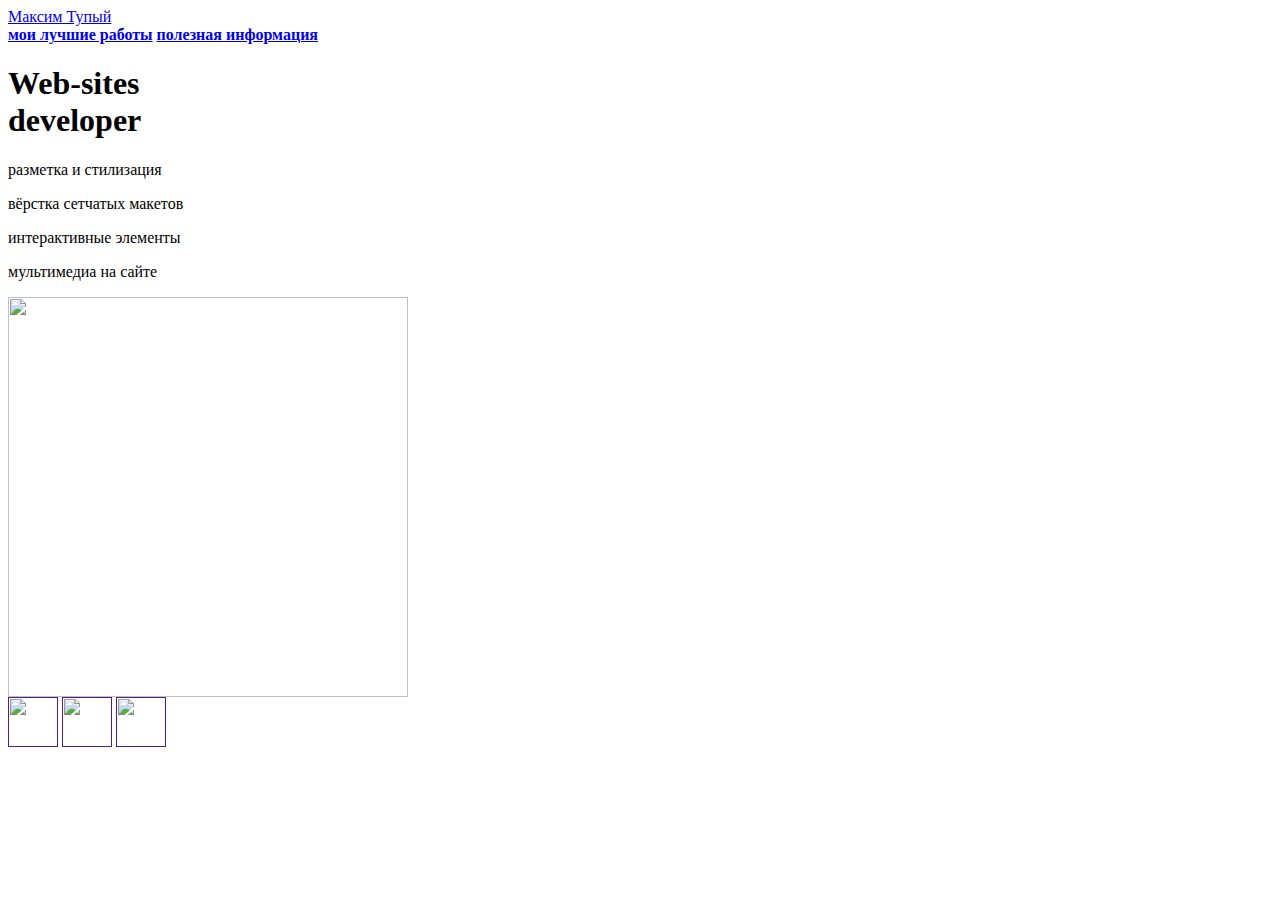
==== index.html @ be369927 "Create index.html" ====
<html>
  <head>
    <title>Максим Тупый</title>
    <link rel="stylesheet" href="style.css"/>
  </head>
  <body>
    <header>
      <a class="link-header" href="leonov.html">Максим Тупый</a>
    </header>
    <main>
      <nav>
        <a class="link-nav" href="mysites.html"><b>мои лучшие работы</b></a>
        <a class="link-nav" href="info.html"><b>полезная информация</b></a>
      </nav>
      <h1>Web-sites<br/> developer</h1>
      <p>разметка и стилизация</p>
      <p>вёрстка сетчатых макетов</p>
      <p>интерактивные элементы</p>
      <p>мультимедиа на сайте</p>
      <img src="https://world-blog.ru/wp-content/uploads/2009/08/music_for_site.jpg" width="400px" height="400px">
    </main>
    <footer>
      <a class="social" href=""><img src="https://mars.algoritmika.org/uploads/2021/04/social1_0_1618254571.png" width="50px" height="50px"/></a>
      <a class="social" href=""><img src="https://mars.algoritmika.org/uploads/2021/04/Group%201_0_1618254571.png" width="50px" height="50px"/></a>
      <a class="social" href=""><img src="https://mars.algoritmika.org/uploads/2021/04/social3_0_1618254571.png" width="50px" height="50px"/></a>
    </footer>
  </body>
</html>
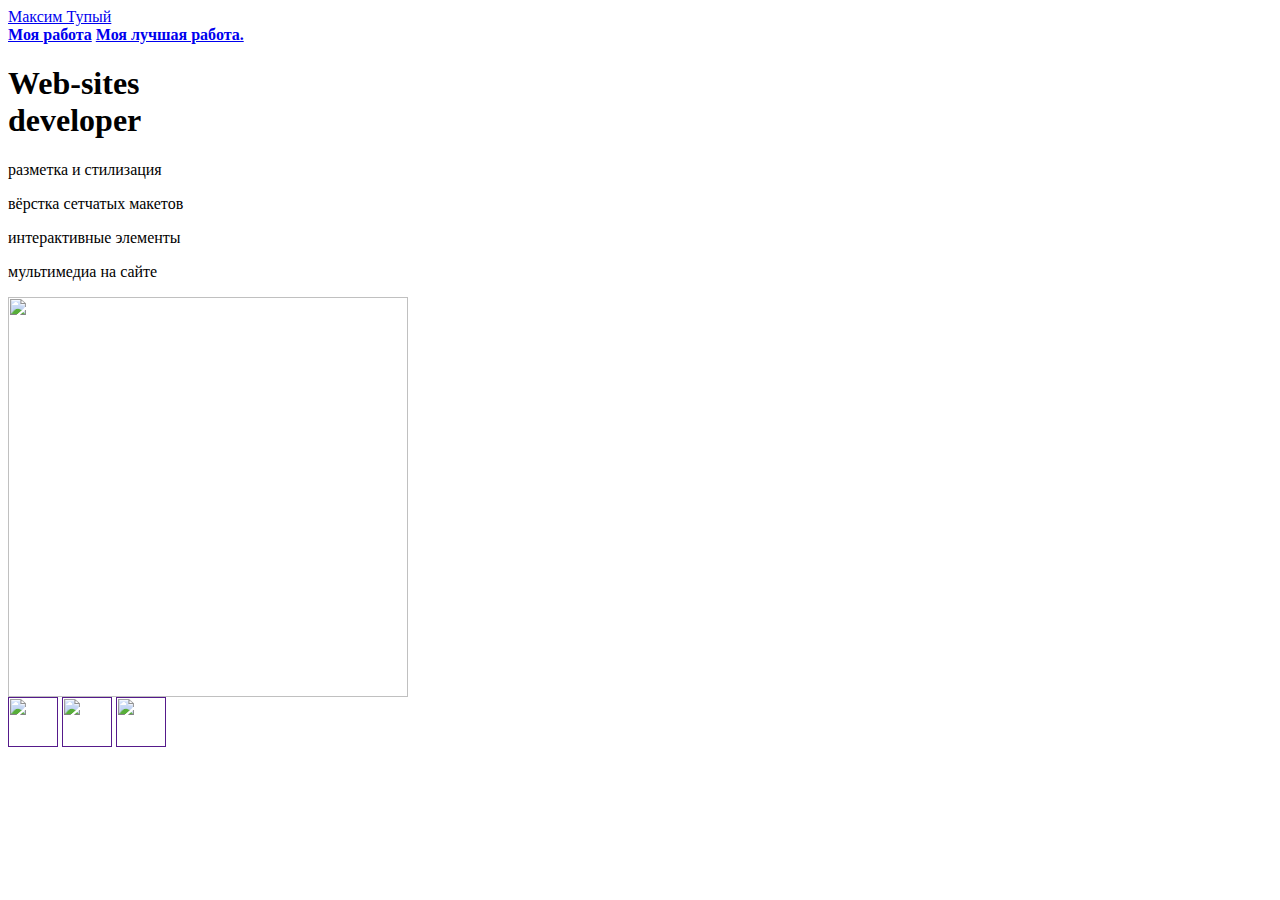
==== commit a9679253: "Update index.html" ====
--- a/index.html
+++ b/index.html
@@ -4,13 +4,14 @@
     <link rel="stylesheet" href="style.css"/>
   </head>
   <body>
+    <div class="andr">
     <header>
       <a class="link-header" href="leonov.html">Максим Тупый</a>
     </header>
     <main>
       <nav>
-        <a class="link-nav" href="mysites.html"><b>мои лучшие работы</b></a>
-        <a class="link-nav" href="info.html"><b>полезная информация</b></a>
+        <a class="link-nav" href="sait.html"><b>Моя работа</b></a>
+        <a class="link-nav" href="tens.html"><b>Моя лучшая работа.</b></a>
       </nav>
       <h1>Web-sites<br/> developer</h1>
       <p>разметка и стилизация</p>
@@ -24,5 +25,6 @@
       <a class="social" href=""><img src="https://mars.algoritmika.org/uploads/2021/04/Group%201_0_1618254571.png" width="50px" height="50px"/></a>
       <a class="social" href=""><img src="https://mars.algoritmika.org/uploads/2021/04/social3_0_1618254571.png" width="50px" height="50px"/></a>
     </footer>
+    </div>
   </body>
 </html>
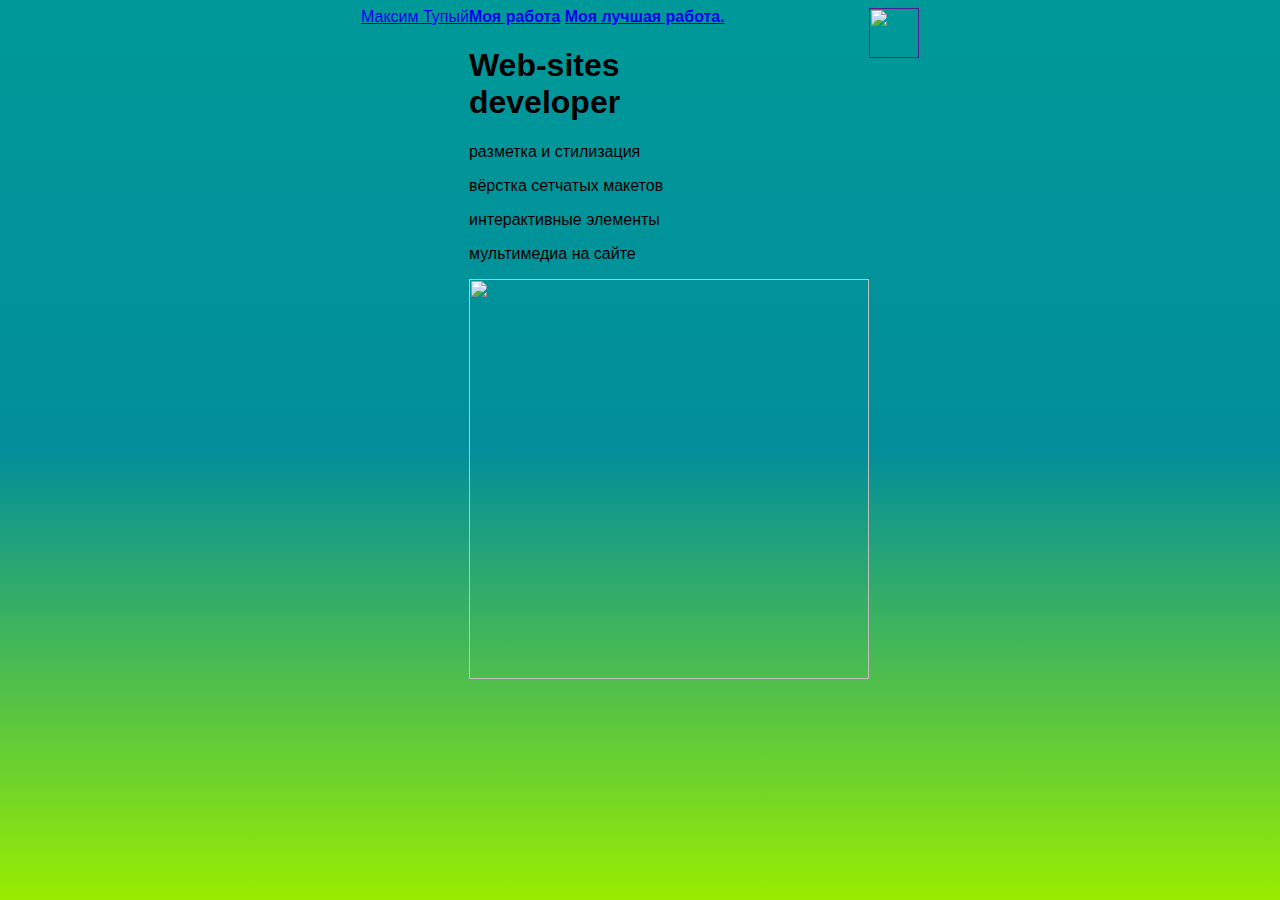
==== commit d4aad331: "Update index.html" ====
--- a/index.html
+++ b/index.html
@@ -21,9 +21,7 @@
       <img src="https://world-blog.ru/wp-content/uploads/2009/08/music_for_site.jpg" width="400px" height="400px">
     </main>
     <footer>
-      <a class="social" href=""><img src="https://mars.algoritmika.org/uploads/2021/04/social1_0_1618254571.png" width="50px" height="50px"/></a>
       <a class="social" href=""><img src="https://mars.algoritmika.org/uploads/2021/04/Group%201_0_1618254571.png" width="50px" height="50px"/></a>
-      <a class="social" href=""><img src="https://mars.algoritmika.org/uploads/2021/04/social3_0_1618254571.png" width="50px" height="50px"/></a>
     </footer>
     </div>
   </body>
--- a/style.css
+++ b/style.css
@@ -0,0 +1,11 @@
+
+body {
+    font-family: sans-serif;
+ 
+        
+  background-image: linear-gradient(#009999,#028E9B,#98ED00);
+}
+.andr {
+    display:flex;
+    justify-content:center;
+}
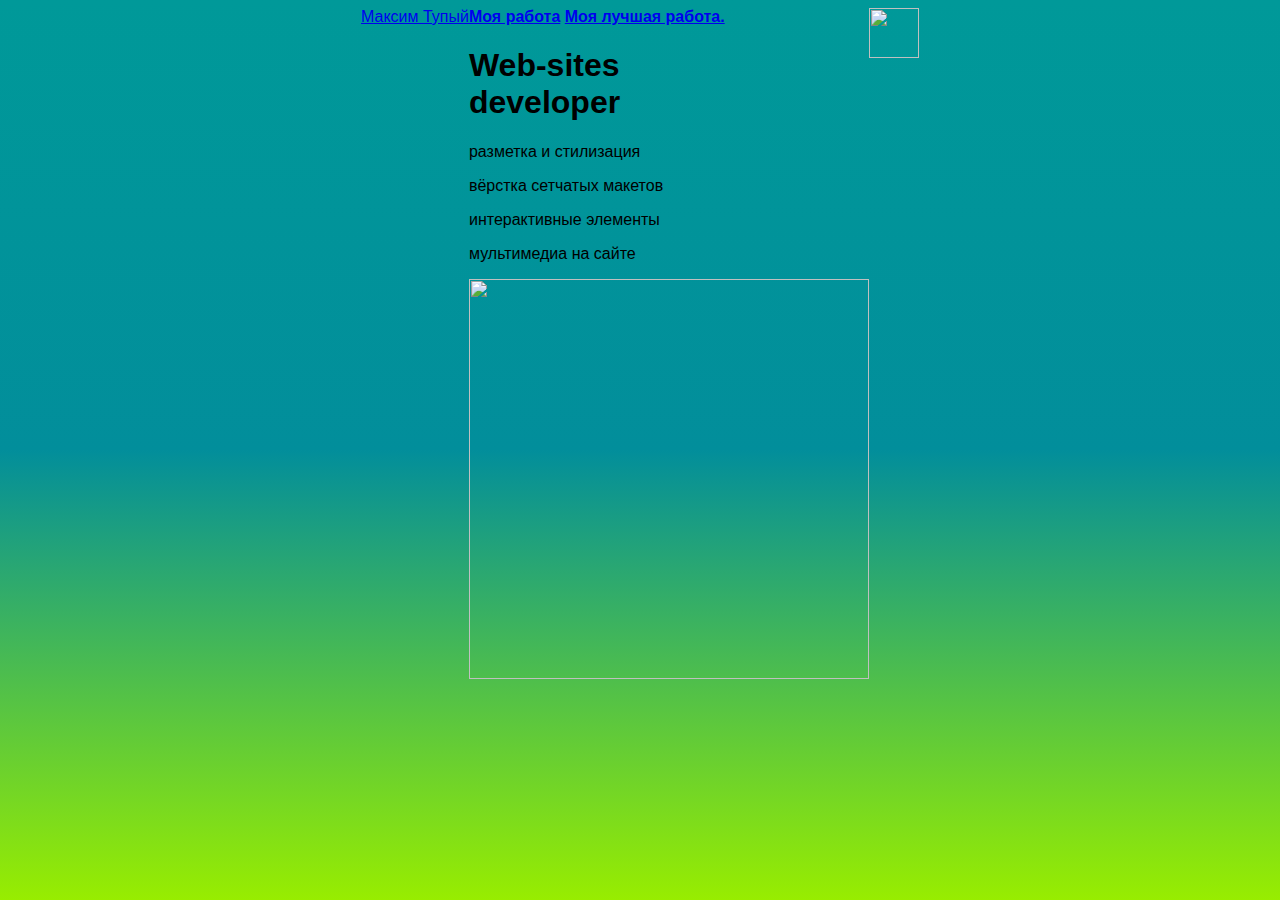
==== commit 5f75f344: "Update index.html" ====
--- a/index.html
+++ b/index.html
@@ -21,7 +21,7 @@
       <img src="https://world-blog.ru/wp-content/uploads/2009/08/music_for_site.jpg" width="400px" height="400px">
     </main>
     <footer>
-      <a class="social" href=""><img src="https://mars.algoritmika.org/uploads/2021/04/Group%201_0_1618254571.png" width="50px" height="50px"/></a>
+      <a href="https://m.vk.com/tupy5"><img src="https://mars.algoritmika.org/uploads/2021/04/Group%201_0_1618254571.png" width="50px" height="50px"/></a>
     </footer>
     </div>
   </body>
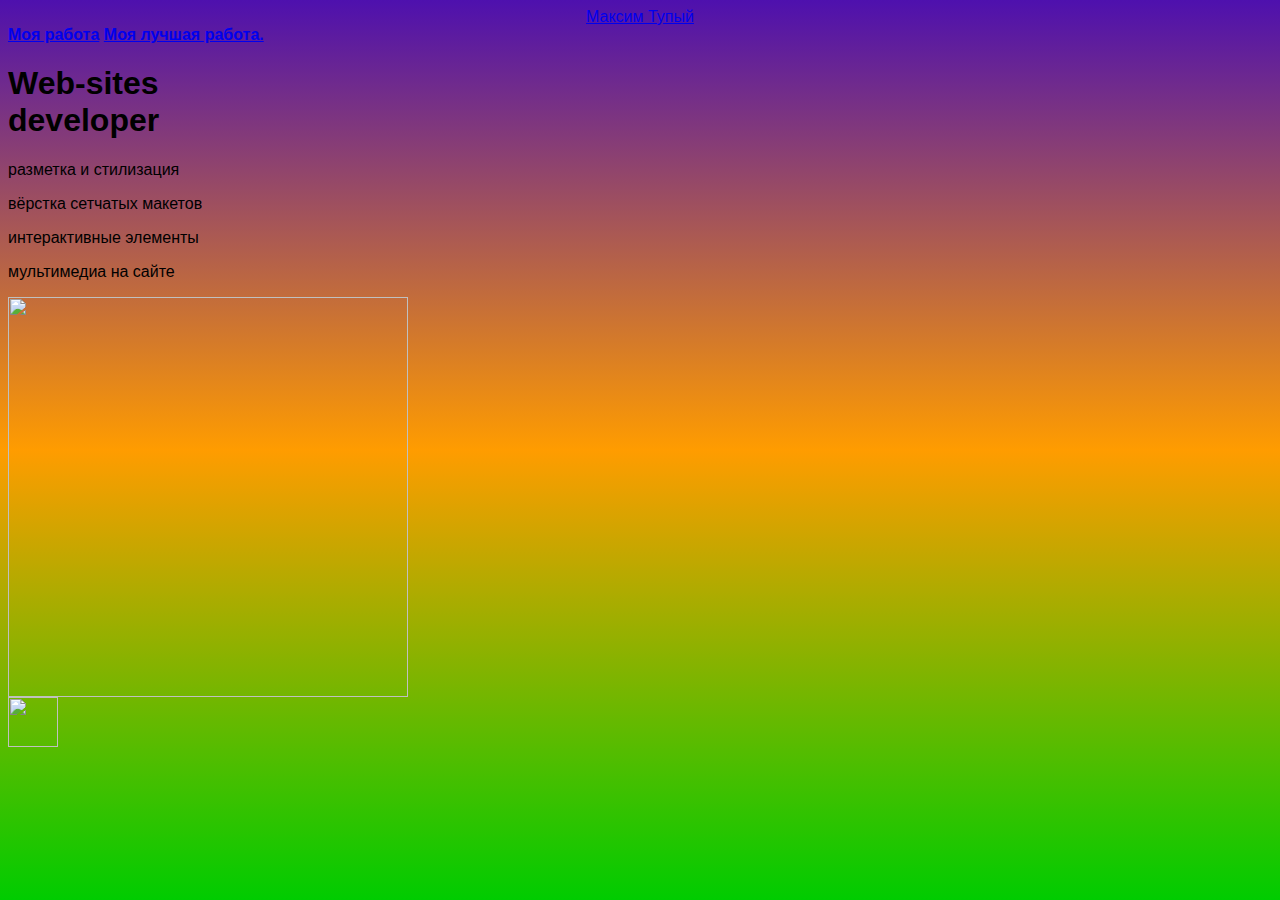
==== commit 700d1474: "Update index.html" ====
--- a/index.html
+++ b/index.html
@@ -10,6 +10,7 @@
     </header>
     <main>
       <nav>
+        </div>
         <a class="link-nav" href="sait.html"><b>Моя работа</b></a>
         <a class="link-nav" href="tens.html"><b>Моя лучшая работа.</b></a>
       </nav>
@@ -21,8 +22,9 @@
       <img src="https://world-blog.ru/wp-content/uploads/2009/08/music_for_site.jpg" width="400px" height="400px">
     </main>
     <footer>
+      
       <a href="https://m.vk.com/tupy5"><img src="https://mars.algoritmika.org/uploads/2021/04/Group%201_0_1618254571.png" width="50px" height="50px"/></a>
     </footer>
-    </div>
+    
   </body>
 </html>
--- a/style.css
+++ b/style.css
@@ -3,7 +3,7 @@
     font-family: sans-serif;
  
         
-  background-image: linear-gradient(#009999,#028E9B,#98ED00);
+  background-image: linear-gradient(#4E10AE,#FF9C00,#00CC00);
 }
 .andr {
     display:flex;
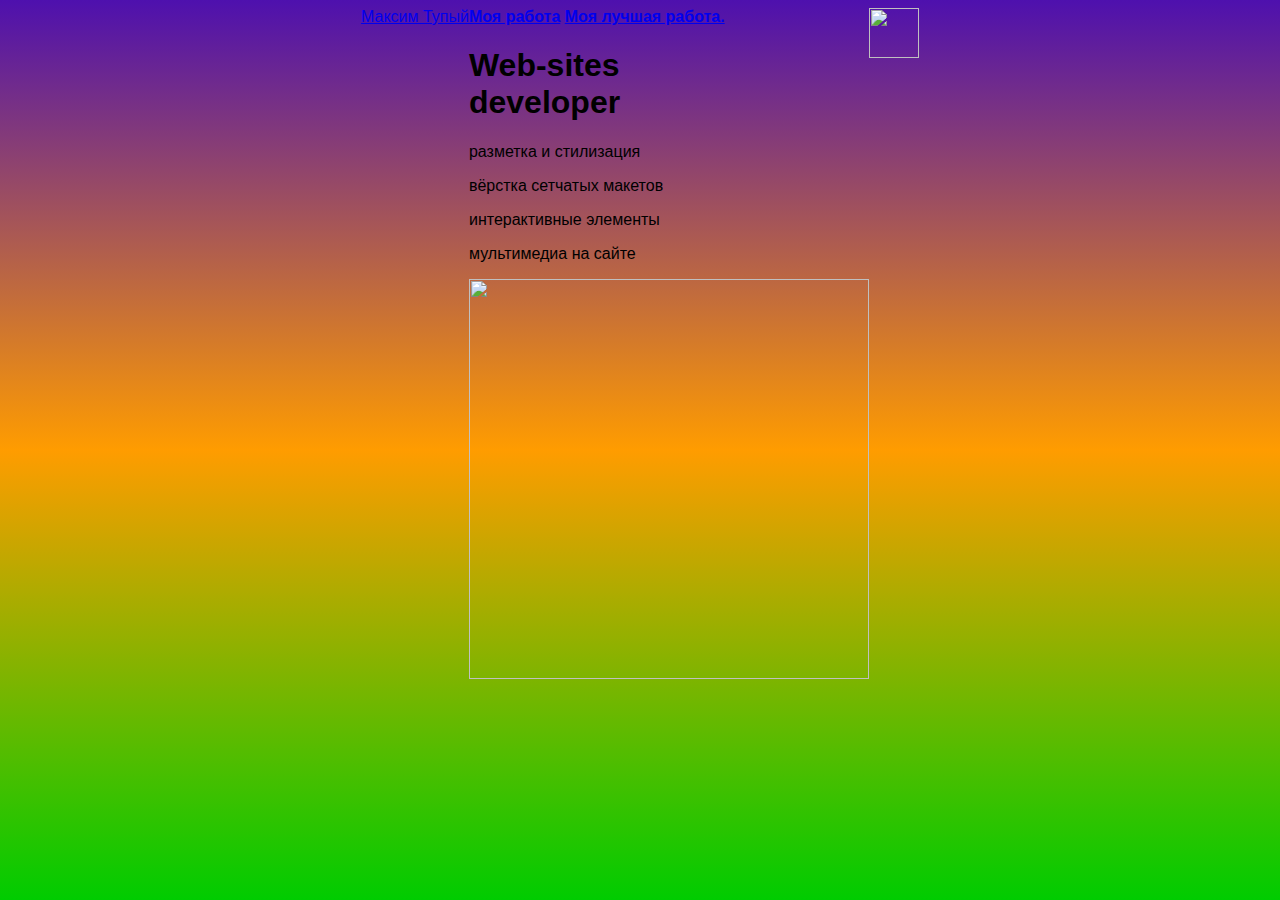
==== commit ca4b6f99: "Update index.html" ====
--- a/index.html
+++ b/index.html
@@ -10,7 +10,7 @@
     </header>
     <main>
       <nav>
-        </div>
+      
         <a class="link-nav" href="sait.html"><b>Моя работа</b></a>
         <a class="link-nav" href="tens.html"><b>Моя лучшая работа.</b></a>
       </nav>
@@ -25,6 +25,6 @@
       
       <a href="https://m.vk.com/tupy5"><img src="https://mars.algoritmika.org/uploads/2021/04/Group%201_0_1618254571.png" width="50px" height="50px"/></a>
     </footer>
-    
+      </div>
   </body>
 </html>
